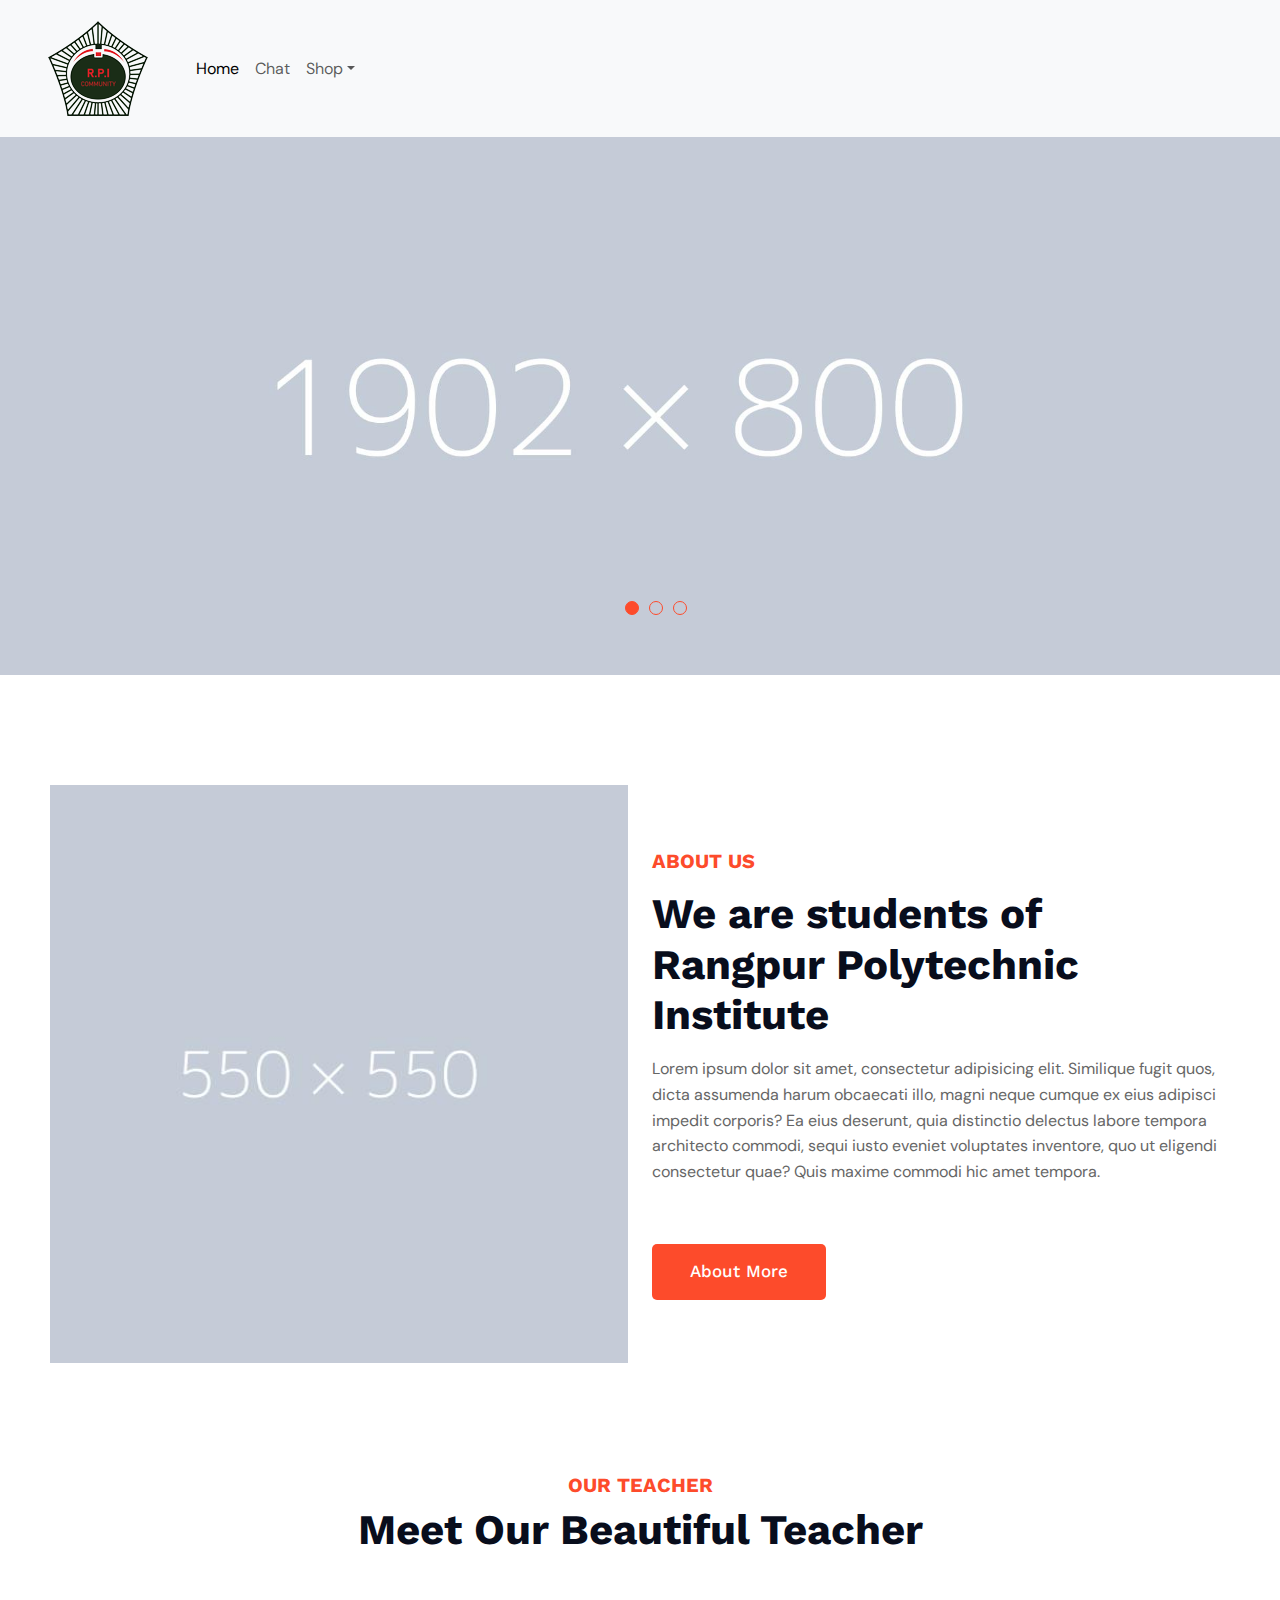
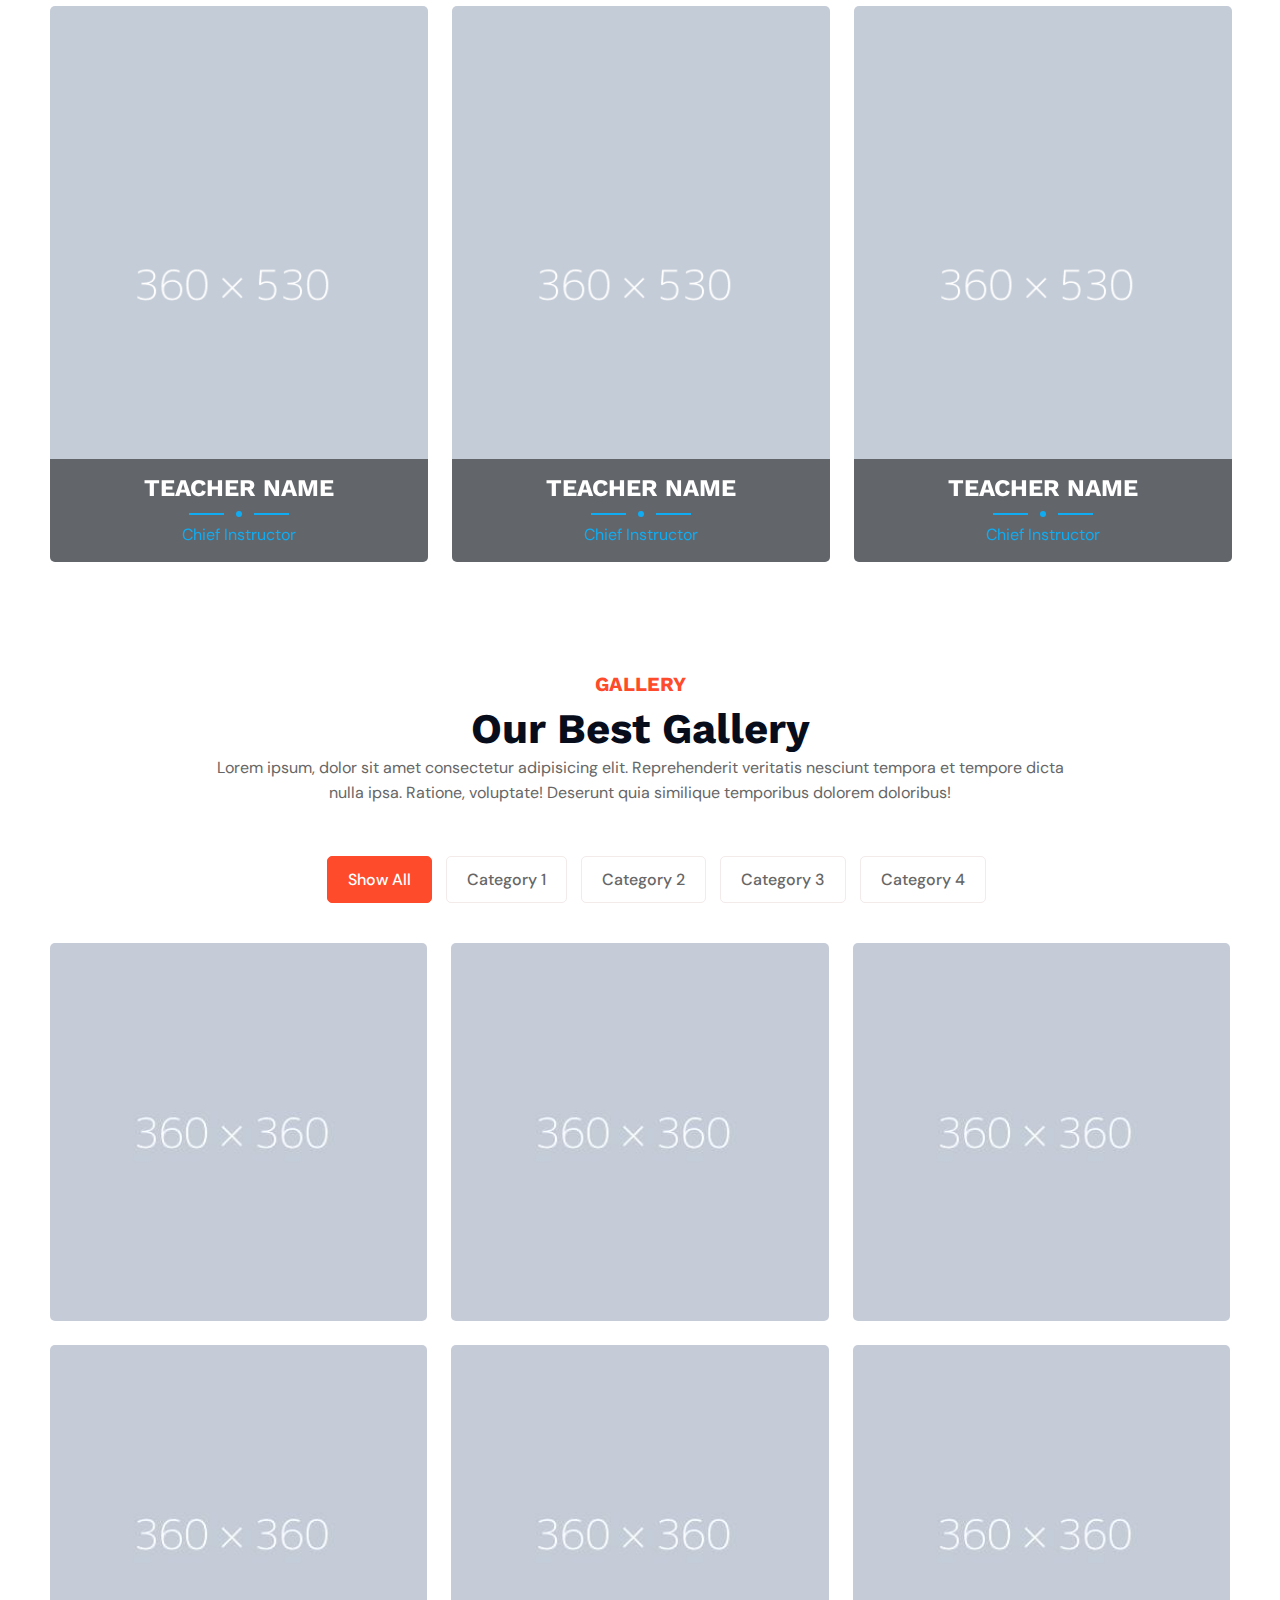
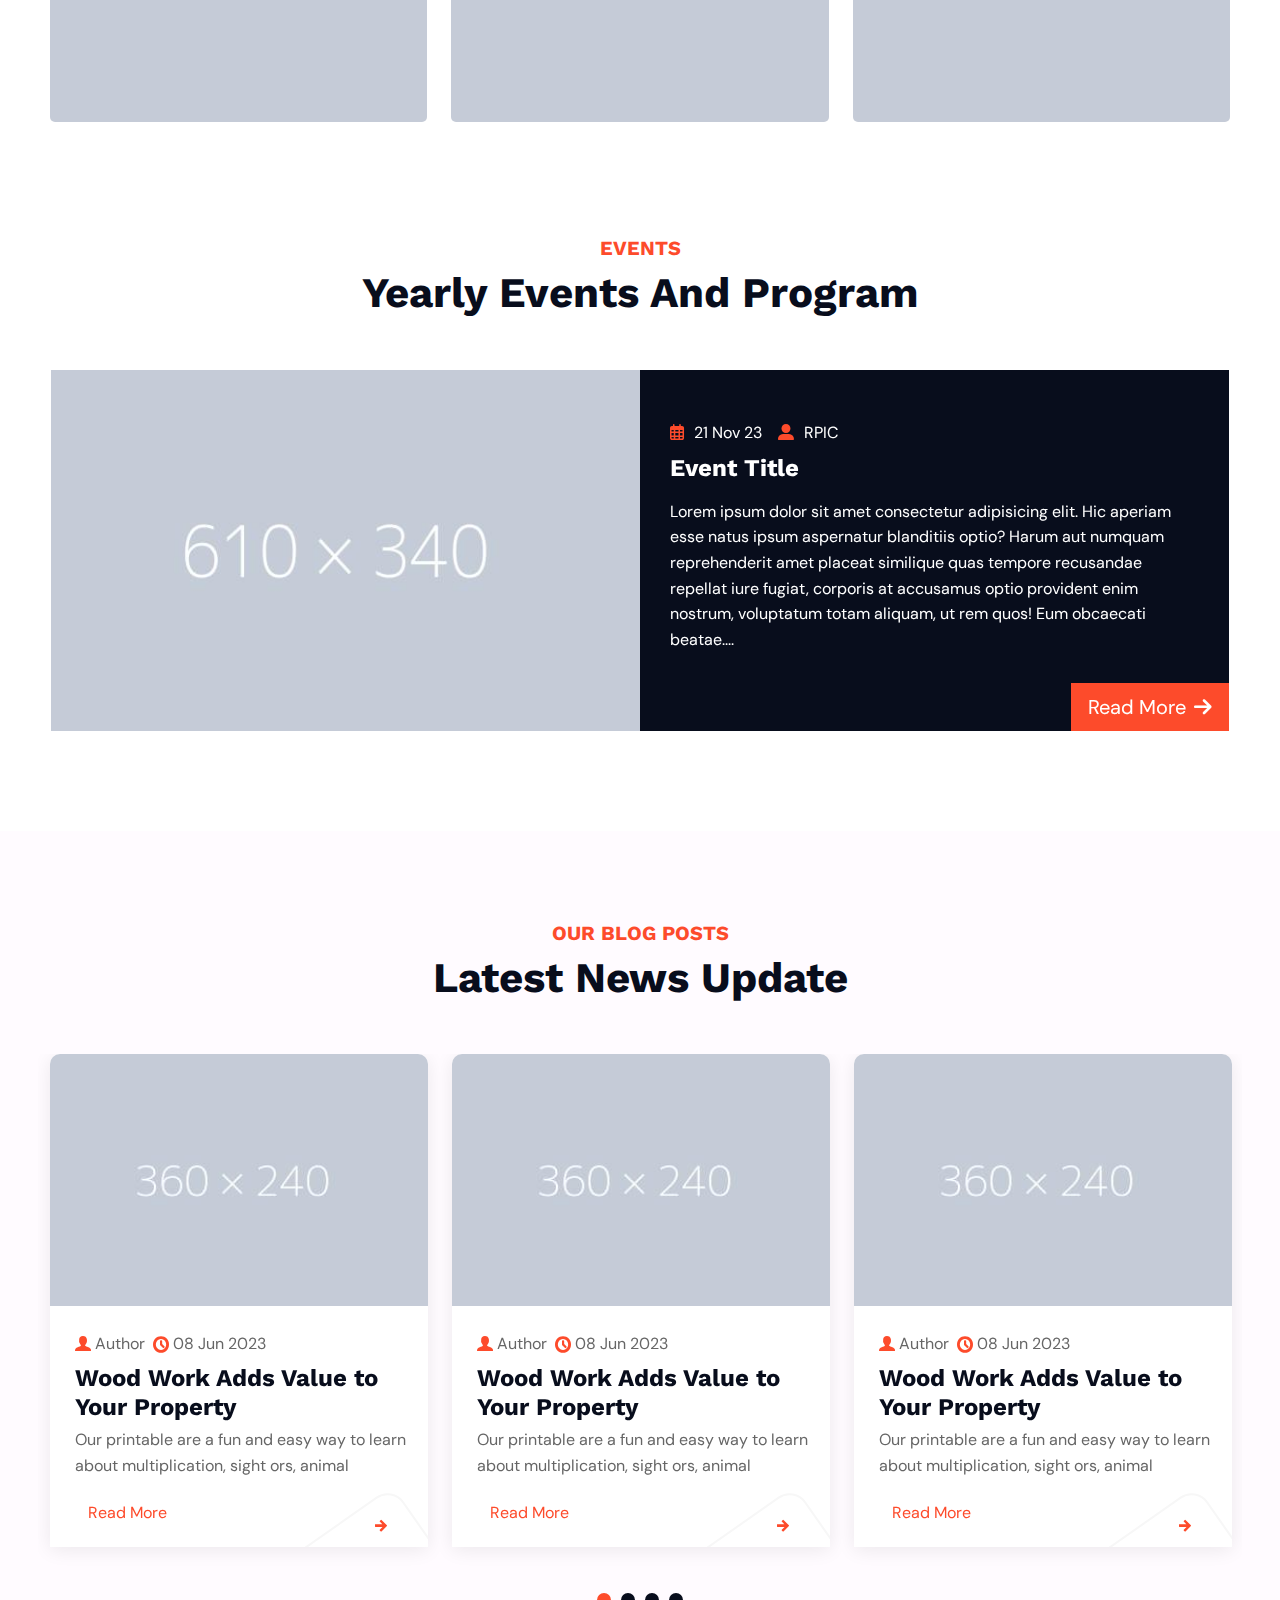
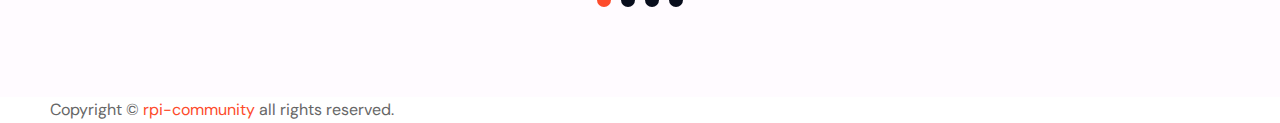
==== index.html @ 5429bf4c "first commit" ====
<!DOCTYPE html>
<html lang="en">

<head>
	<meta charset="UTF-8">
	<meta name="viewport" content="width=device-width, initial-scale=1.0">
	<title>Home - RPI Community</title>
	<link rel="stylesheet" type="text/css" href="assets/css/bootstrap.min.css" media="all">
	<link rel="stylesheet" type="text/css" href="assets/css/plugin.css" media="all">
	<link rel="stylesheet" type="text/css" href="assets/css/venobox.min.css" media="all">
	<link rel="stylesheet" type="text/css" href="assets/css/style.css" media="all">
	<!-- jquery link -->
	<script src="assets/js/jquery-3.7.1.min.js"></script>
</head>

<body>
<!-- Navigation start -->
<nav class="navbar navbar-expand-lg navbar-light bg-light py-3">
	<div class="container px-2">
		<a class="navbar-brand" href="index.html"><img src="assets/img/rpi-logo.png" alt="Logo"></a>
		<button class="navbar-toggler" type="button" data-bs-toggle="collapse" data-bs-target="#navbarSupportedContent"
			aria-controls="navbarSupportedContent" aria-expanded="false" aria-label="Toggle navigation"><span
				class="navbar-toggler-icon"></span></button>
		<div class="collapse navbar-collapse ms-auto" id="navbarSupportedContent">
			<ul class="navbar-nav ms-auto mb-2 mb-lg-0 ms-lg-4">
				<li class="nav-item"><a class="nav-link active" aria-current="page" href="index.html">Home</a></li>
				<li class="nav-item"><a class="nav-link" href="chat.html">Chat</a></li>
				<li class="nav-item dropdown">
					<a class="nav-link dropdown-toggle" id="navbarDropdown" href="#" role="button"
						data-bs-toggle="dropdown" aria-expanded="false">Shop</a>
					<ul class="dropdown-menu" aria-labelledby="navbarDropdown">
						<li><a class="dropdown-item" href="index.html">All Products</a></li>
						<li>
							<hr class="dropdown-divider" />
						</li>
						<li><a class="dropdown-item" href="single-product.html">Single Product</a></li>
					</ul>
				</li>
			</ul>
		</div>
	</div>
</nav>
<!-- Navigation end -->

<!-- slider area start -->
<div class="slider_area">
	<div class="slider_wrapper no-gap">
		<div class="single_slider single_image"><img decoding="async" src="assets/img/slider.jpg" alt="Slider" loading="lazy"></div>
		<div class="single_slider single_image"><img decoding="async" src="assets/img/slider.jpg" alt="Slider" loading="lazy"></div>
		<div class="single_slider single_image"><img decoding="async" src="assets/img/slider.jpg" alt="Slider" loading="lazy"></div>
	</div>
</div>
<!-- slider area end -->

<!-- about area start -->
<div class="about_area pt-110">
	<div class="container">
		<div class="row">
			<div class="col-md-6">
				<div class="about_img single_image">
					<img src="assets/img/about.jpg" decoding="async" alt="About Image" loading="lazy">
				</div>
			</div>
			<div class="col-md-6 d-flex justify-content-center flex-column">
				<div class="section_title">
					<div class="section_title_inner full">
						<h2 class="mb-3">ABOUT US</h2>
						<h3>We are students of </h3>
						<h3>Rangpur Polytechnic Institute</h3>
						<p class="mt-3">Lorem ipsum dolor sit amet, consectetur adipisicing elit. Similique fugit quos, dicta assumenda harum obcaecati illo, magni neque cumque ex eius adipisci impedit corporis? Ea eius deserunt, quia distinctio delectus labore tempora architecto commodi, sequi iusto eveniet voluptates inventore, quo ut eligendi consectetur quae? Quis maxime commodi hic amet tempora.</p>
					</div>
				</div>
				<div class="about_btn pt-4">
					<a href="#" class="mkp_btn mt-3">About More</a>
				</div>
			</div>
		</div>
	</div>
</div>
<!-- about area end -->

<!-- teacher area start -->
<div class="teacher_area pt-110">
	<!-- title -->
	<div class="container">
		<div class="row">
			<div class="col-md-12">
				<div class="section_title pb-30">
					<div class="section_title_inner text-center">
						<h2>OUR TEACHER</h2>
						<h3>Meet Our Beautiful Teacher</h3>
					</div>
				</div>
			</div>
		</div>
	</div>
	<!-- title -->
	<!-- teacher -->
	<div class="container">
		<div class="row teacher_wrapper slick_btn_center">
			<!-- single teacher -->
			<div class="col-md-6 col-lg-4">
				<div class="single_teacher">
					<div class="teacher_pic single_image">
						<img class="htn" decoding="async" loading="lazy" src="assets/img/teacher.png" alt="Teacher Image">
					</div>
					<div class="teacher_socials">
						<a href="#"><i class="fab fa-facebook-f"></i></a> 
						<a href="#"><i class="fab fa-twitter"></i></a> 
						<a href="#"><i class="fab fa-linkedin-in"></i></a>
						<a href="#"><i class="fab fa-instagram"></i></a>
					</div>
					<div class="teacher_content">
						<h2>TEACHER NAME</h2>
						<div class="bars">
							<div class="circle"></div>
						</div>
						<span>Chief Instructor</span>
					</div>
				</div>
			</div>
			<!-- single teacher -->
			<div class="col-md-6 col-lg-4">
				<div class="single_teacher">
					<div class="teacher_pic single_image">
						<img class="htn" decoding="async" loading="lazy" src="assets/img/teacher.png" alt="Teacher Image">
					</div>
					<div class="teacher_socials">
						<a href="#"><i class="fab fa-facebook-f"></i></a> 
						<a href="#"><i class="fab fa-twitter"></i></a> 
						<a href="#"><i class="fab fa-linkedin-in"></i></a>
						<a href="#"><i class="fab fa-instagram"></i></a>
					</div>
					<div class="teacher_content">
						<h2>TEACHER NAME</h2>
						<div class="bars">
							<div class="circle"></div>
						</div>
						<span>Chief Instructor</span>
					</div>
				</div>
			</div>
			<!-- single teacher -->
			<div class="col-md-6 col-lg-4">
				<div class="single_teacher">
					<div class="teacher_pic single_image">
						<img class="htn" decoding="async" loading="lazy" src="assets/img/teacher.png" alt="Teacher Image">
					</div>
					<div class="teacher_socials">
						<a href="#"><i class="fab fa-facebook-f"></i></a> 
						<a href="#"><i class="fab fa-twitter"></i></a> 
						<a href="#"><i class="fab fa-linkedin-in"></i></a>
						<a href="#"><i class="fab fa-instagram"></i></a>
					</div>
					<div class="teacher_content">
						<h2>TEACHER NAME</h2>
						<div class="bars">
							<div class="circle"></div>
						</div>
						<span>Chief Instructor</span>
					</div>
				</div>
			</div>
			<!-- single teacher -->
			<div class="col-md-6 col-lg-4">
				<div class="single_teacher">
					<div class="teacher_pic single_image">
						<img class="htn" decoding="async" loading="lazy" src="assets/img/teacher.png" alt="Teacher Image">
					</div>
					<div class="teacher_socials">
						<a href="#"><i class="fab fa-facebook-f"></i></a> 
						<a href="#"><i class="fab fa-twitter"></i></a> 
						<a href="#"><i class="fab fa-linkedin-in"></i></a>
						<a href="#"><i class="fab fa-instagram"></i></a>
					</div>
					<div class="teacher_content">
						<h2>TEACHER NAME</h2>
						<div class="bars">
							<div class="circle"></div>
						</div>
						<span>Chief Instructor</span>
					</div>
				</div>
			</div>
			<!-- single teacher -->
		</div>
	</div>
	<!-- teacher -->
</div>
<!-- teacher area end -->

<!-- gallery area start -->
<div class="gallery_area py-90">
	<div class="container">
		<div class="row">
			<!-- title -->
			<div class="col-md-12">
				<div class="section_title pb-30">
					<div class="section_title_inner text-center">
						<h2>GALLERY</h2>
						<h3>Our Best Gallery</h3>
						<p>Lorem ipsum, dolor sit amet consectetur adipisicing elit. Reprehenderit veritatis nesciunt tempora et tempore dicta nulla ipsa. Ratione, voluptate! Deserunt quia similique temporibus dolorem doloribus!</p>
					</div>
				</div>
			</div>
			<!-- title -->
			<div class="container">
				<div class="row">
					<div class="col-md-12">
						<div class="gallery_nav gl_filter_menu">
							<ul id="filter" class="filter_menu ">
								<li class="current_menu_item" data-filter="*">Show All </li>
								<li data-filter=".category1" class="">Category 1</li>
								<li data-filter=".category2" class="">Category 2</li>
								<li data-filter=".category3" class="">Category 3</li>
								<li data-filter=".category4" class="">Category 4</li>
							</ul>
						</div>
					</div>
				</div>
				<div class="row gallery_active">
					<!-- single gallery -->
					<div class="col-md-6 col-lg-4 grid-item category1 category3">
						<div class="single_gallery">
							<div class="gallery_inner">
								<div class="prot_thumb single_image">
									<img decoding="async" loading="lazy" src="assets/img/gallery.jpg" alt="Portfolio Image">
									<div class="prot_content">
										<div class="prot_content_inner">
											<div class="port_icon">
												<a class="gallery-icon venobox vbox-item" data-gall="mygallery" href="assets/img/gallery.jpg"><i class="icofont-image"></i></a>
											</div>
											<h3><a href="#">Gallery Title 1</a></h3>
											<p>
												<span class="category-item-p">Category</span>
											</p>
										</div>
									</div>
								</div>
							</div>
						</div>
					</div>
					<!-- single gallery -->
					<div class="col-md-6 col-lg-4 grid-item category2 category4">
						<div class="single_gallery">
							<div class="gallery_inner">
								<div class="prot_thumb single_image">
									<img decoding="async" loading="lazy" src="assets/img/gallery.jpg" alt="Portfolio Image">
									<div class="prot_content">
										<div class="prot_content_inner">
											<div class="port_icon">
												<a class="gallery-icon venobox vbox-item" data-gall="mygallery" href="assets/img/gallery.jpg"><i class="icofont-image"></i></a>
											</div>
											<h3><a href="#">Gallery Title 2</a></h3>
											<p>
												<span class="category-item-p">Category</span>
											</p>
										</div>
									</div>
								</div>
							</div>
						</div>
					</div>
					<!-- single gallery -->
					<div class="col-md-6 col-lg-4 grid-item category2 category3">
						<div class="single_gallery">
							<div class="gallery_inner">
								<div class="prot_thumb single_image">
									<img decoding="async" loading="lazy" src="assets/img/gallery.jpg" alt="Portfolio Image">
									<div class="prot_content">
										<div class="prot_content_inner">
											<div class="port_icon">
												<a class="gallery-icon venobox vbox-item" data-gall="mygallery" href="assets/img/gallery.jpg"><i class="icofont-image"></i></a>
											</div>
											<h3><a href="#">Gallery Title 3</a></h3>
											<p>
												<span class="category-item-p">Category</span>
											</p>
										</div>
									</div>
								</div>
							</div>
						</div>
					</div>
					<!-- single gallery -->
					<div class="col-md-6 col-lg-4 grid-item category1 category4">
						<div class="single_gallery">
							<div class="gallery_inner">
								<div class="prot_thumb single_image">
									<img decoding="async" loading="lazy" src="assets/img/gallery.jpg" alt="Portfolio Image">
									<div class="prot_content">
										<div class="prot_content_inner">
											<div class="port_icon">
												<a class="gallery-icon venobox vbox-item" data-gall="mygallery" href="assets/img/gallery.jpg"><i class="icofont-image"></i></a>
											</div>
											<h3><a href="#">Gallery Title 4</a></h3>
											<p>
												<span class="category-item-p">Category</span>
											</p>
										</div>
									</div>
								</div>
							</div>
						</div>
					</div>
					<!-- single gallery -->
					<div class="col-md-6 col-lg-4 grid-item category1 category2">
						<div class="single_gallery">
							<div class="gallery_inner">
								<div class="prot_thumb single_image">
									<img decoding="async" loading="lazy" src="assets/img/gallery.jpg" alt="Portfolio Image">
									<div class="prot_content">
										<div class="prot_content_inner">
											<div class="port_icon">
												<a class="gallery-icon venobox vbox-item" data-gall="mygallery" href="assets/img/gallery.jpg"><i class="icofont-image"></i></a>
											</div>
											<h3><a href="#">Gallery Title 5</a></h3>
											<p>
												<span class="category-item-p">Category</span>
											</p>
										</div>
									</div>
								</div>
							</div>
						</div>
					</div>
					<!-- single gallery -->
					<div class="col-md-6 col-lg-4 grid-item category3 category4">
						<div class="single_gallery">
							<div class="gallery_inner">
								<div class="prot_thumb single_image">
									<img decoding="async" loading="lazy" src="assets/img/gallery.jpg" alt="Portfolio Image">
									<div class="prot_content">
										<div class="prot_content_inner">
											<div class="port_icon">
												<a class="gallery-icon venobox vbox-item" data-gall="mygallery" href="assets/img/gallery.jpg"><i class="icofont-image"></i></a>
											</div>
											<h3><a href="#">Gallery Title 6</a></h3>
											<p>
												<span class="category-item-p">Category</span>
											</p>
										</div>
									</div>
								</div>
							</div>
						</div>
					</div>
				</div>
			</div>
		</div>
	</div>
</div>
<!-- gallery area end -->

<!-- event area start -->
<div class="event_area pb-100">
	<!-- title start -->
	<div class="container">
		<div class="row">
			<div class="col-md-12">
				<div class="section_title">
					<div class="section_title_inner text-center pb-30">
						<h2>EVENTS</h2>
						<h3>Yearly Events And <span>Program</span></h3>
					</div>
				</div>
			</div>
		</div>
	</div>
	<!-- title end -->
	<div class="container event_active">
		<!-- single event -->
		<div class="single_event">
			<div class="row">
				<div class="col-md-6 p-0">
					<div class="single_image">
						<a class="blog_img-link">
							<img src="assets/img/event.jpg" alt="Event">
						</a>
					</div>
				</div>
				<div class="col-md-6 p-0">
					<div class="event_cont_box">
						<div class="event_meta d-flex gap-3 mb-2">
							<span><i class="far fa-calendar-alt"></i>21 Nov 23</span>
							<span><i class="fas fa-user-alt"></i>RPIC</span>
						</div>
						<h2><a href="#" class="text-white">Event Title</a></h2>
						<p class="text-white mt-3 mb-0">Lorem ipsum dolor sit amet consectetur adipisicing elit. Hic aperiam esse natus ipsum aspernatur blanditiis optio? Harum aut numquam reprehenderit amet placeat similique quas tempore recusandae repellat iure fugiat, corporis at accusamus optio provident enim nostrum, voluptatum totam aliquam, ut rem quos! Eum obcaecati beatae....</p>
						<div class="event_btn">
							<a class="btn btn-lg">Read More<i class="fas fa-arrow-right ms-2"></i></a>
						</div>
					</div>
				</div>
			</div>
		</div>
		<!-- single event -->
		<div class="single_event">
			<div class="row">
				<div class="col-md-6 p-0">
					<div class="single_image">
						<a class="blog_img-link">
							<img src="assets/img/event.jpg" alt="Event">
						</a>
					</div>
				</div>
				<div class="col-md-6 p-0">
					<div class="event_cont_box">
						<div class="event_meta d-flex gap-3 mb-2">
							<span><i class="far fa-calendar-alt"></i>21 Nov 23</span>
							<span><i class="fas fa-user-alt"></i>RPIC</span>
						</div>
						<h2><a href="#" class="text-white">Event Title</a></h2>
						<p class="text-white mt-3 mb-0">Lorem ipsum dolor sit amet consectetur adipisicing elit. Hic aperiam esse natus ipsum aspernatur blanditiis optio? Harum aut numquam reprehenderit amet placeat similique quas tempore recusandae repellat iure fugiat, corporis at accusamus optio provident enim nostrum, voluptatum totam aliquam, ut rem quos! Eum obcaecati beatae....</p>
						<div class="event_btn">
							<a class="btn btn-lg">Read More<i class="fas fa-arrow-right ms-2"></i></a>
						</div>
					</div>
				</div>
			</div>
		</div>
		<!-- single event -->
		<div class="single_event">
			<div class="row">
				<div class="col-md-6 p-0">
					<div class="single_image">
						<a class="blog_img-link">
							<img src="assets/img/event.jpg" alt="Event">
						</a>
					</div>
				</div>
				<div class="col-md-6 p-0">
					<div class="event_cont_box">
						<div class="event_meta d-flex gap-3 mb-2">
							<span><i class="far fa-calendar-alt"></i>21 Nov 23</span>
							<span><i class="fas fa-user-alt"></i>RPIC</span>
						</div>
						<h2><a href="#" class="text-white">Event Title</a></h2>
						<p class="text-white mt-3 mb-0">Lorem ipsum dolor sit amet consectetur adipisicing elit. Hic aperiam esse natus ipsum aspernatur blanditiis optio? Harum aut numquam reprehenderit amet placeat similique quas tempore recusandae repellat iure fugiat, corporis at accusamus optio provident enim nostrum, voluptatum totam aliquam, ut rem quos! Eum obcaecati beatae....</p>
						<div class="event_btn">
							<a class="btn btn-lg">Read More<i class="fas fa-arrow-right ms-2"></i></a>
						</div>
					</div>
				</div>
			</div>
		</div>
		<!-- single event -->
	</div>
</div>
<!-- event area end -->

<!-- blog area start -->
<div class="blog_area py-90">
	<!-- title -->
	<div class="container">
		<div class="row">
			<div class="col-md-12">
				<div class="section_title pb-30">
					<div class="section_title_inner text-center">
						<h2>OUR BLOG POSTS</h2>
						<h3>Latest News Update</h3>
					</div>
				</div>
			</div>
		</div>
	</div>
	<!-- title -->
	<!-- blogs -->
	<div class="container">
		<div class="row blog_active pb-30">
			<!-- single blog -->
			<div class="col-md-4">
				<div class="single-blog">
					<div class="blog-image-area">
						<div class="blog-image">
							<img decoding="async" loading="lazy" src="assets/img/blog.jpg" alt="Blog Image">
						</div>
					</div>
					<div class="blog-desc-area">
						<div class="blogger-name-time d-flex mb-2 align-items-center">
							<a href="#" class="me-2"><i class="icofont-user-alt-3"></i><span>Author</span> </a>
							<i class="icofont-ui-clock"></i><span>08 Jun 2023</span>
						</div>
						<h2><a href="#">Wood Work Adds Value to Your Property</a></h2>
						<p>Our printable are a fun and easy way to learn about multiplication, sight ors, animal</p>
						<div class="readmore-btn">
							<a href="#" class="btn">Read More</a>
						</div>
					</div>
					<div class="blog-bottom-btn">
						<a href="#" class="btn"><i class="icofont-arrow-right"></i></a>
					</div>
				</div>
			</div>
			<!-- single blog -->
			<div class="col-md-4">
				<div class="single-blog">
					<div class="blog-image-area">
						<div class="blog-image">
							<img decoding="async" loading="lazy" src="assets/img/blog.jpg" alt="Blog Image">
						</div>
					</div>
					<div class="blog-desc-area">
						<div class="blogger-name-time d-flex mb-2 align-items-center">
							<a href="#" class="me-2"><i class="icofont-user-alt-3"></i><span>Author</span> </a>
							<i class="icofont-ui-clock"></i><span>08 Jun 2023</span>
						</div>
							<h2><a href="#">Wood Work Adds Value to Your Property</a></h2>
							<p>Our printable are a fun and easy way to learn about multiplication, sight ors, animal</p>
				
						<div class="readmore-btn">
							<a href="#" class="btn">Read More</a>
						</div>
					</div>
					<div class="blog-bottom-btn">
						<a href="#" class="btn"><i class="icofont-arrow-right"></i></a>
					</div>
				</div>
			</div>
			<!-- single blog -->
			<div class="col-md-4">
				<div class="single-blog">
					<div class="blog-image-area">
						<div class="blog-image">
							<img decoding="async" loading="lazy" src="assets/img/blog.jpg" alt="Blog Image">
						</div>
					</div>
					<div class="blog-desc-area">
						<div class="blogger-name-time d-flex mb-2 align-items-center">
							<a href="#" class="me-2"><i class="icofont-user-alt-3"></i><span>Author</span> </a>
							<i class="icofont-ui-clock"></i><span>08 Jun 2023</span>
						</div>
							<h2><a href="#">Wood Work Adds Value to Your Property</a></h2>
							<p>Our printable are a fun and easy way to learn about multiplication, sight ors, animal</p>
				
						<div class="readmore-btn">
							<a href="#" class="btn">Read More</a>
						</div>
					</div>
					<div class="blog-bottom-btn">
						<a href="#" class="btn"><i class="icofont-arrow-right"></i></a>
					</div>
				</div>
			</div>
			<!-- single blog -->
			<div class="col-md-4">
				<div class="single-blog">
					<div class="blog-image-area">
						<div class="blog-image">
							<img decoding="async" loading="lazy" src="assets/img/blog.jpg" alt="Blog Image">
						</div>
					</div>
					<div class="blog-desc-area">
						<div class="blogger-name-time d-flex mb-2 align-items-center">
							<a href="#" class="me-2"><i class="icofont-user-alt-3"></i><span>Author</span> </a>
							<i class="icofont-ui-clock"></i><span>08 Jun 2023</span>
						</div>
							<h2><a href="#">Wood Work Adds Value to Your Property</a></h2>
							<p>Our printable are a fun and easy way to learn about multiplication, sight ors, animal</p>
				
						<div class="readmore-btn">
							<a href="#" class="btn">Read More</a>
						</div>
					</div>
					<div class="blog-bottom-btn">
						<a href="#" class="btn"><i class="icofont-arrow-right"></i></a>
					</div>
				</div>
			</div>
			<!-- single blog -->
		</div>
	</div>
	<!-- blogs -->
</div>
<!-- blog area end -->

<!-- google map area start -->
<div class="gma">
	<div class="maps">
		<!-- <iframe src="" frameborder="0"></iframe> -->
	</div>
</div>
<!-- google map area end -->

<!-- footer area start -->
<footer class="footer_area">
	<!-- footer middle -->
	<div class="footer_middle">
		<div class="container">
			<div class="row">
				<div class="col-md-6 col-lg-3">
					<div class="single_footer">

					</div>
				</div>
			</div>
		</div>
	</div>
	<!-- footer middle -->
	<!-- footer copyright -->
	<div class="footer_copyright">
		<div class="container">
			<div class="row">
				<div class="col-md-6">
					<p class="mb-0">Copyright © <a href="index.html">rpi-community</a> all rights reserved.</p>
				</div>
				<div class="col-md-6"></div>
			</div>
		</div>
	</div>
	<!-- footer copyright -->
</footer>
<!-- footer area end -->





	<script src="assets/js/bootstrap.bundle.min.js"></script>
	<script src="assets/js/jquery.waypoints.min.js"></script>
	<script src="assets/js/imagesloaded.pkgd.min.js"></script>
	<script src="assets/js/isotope.pkgd.min.js"></script>
	<script src="assets/js/venobox.min.js"></script>
	<script src="assets/js/plugin.js"></script>
	<script src="assets/js/main.js"></script>
</body>

</html>
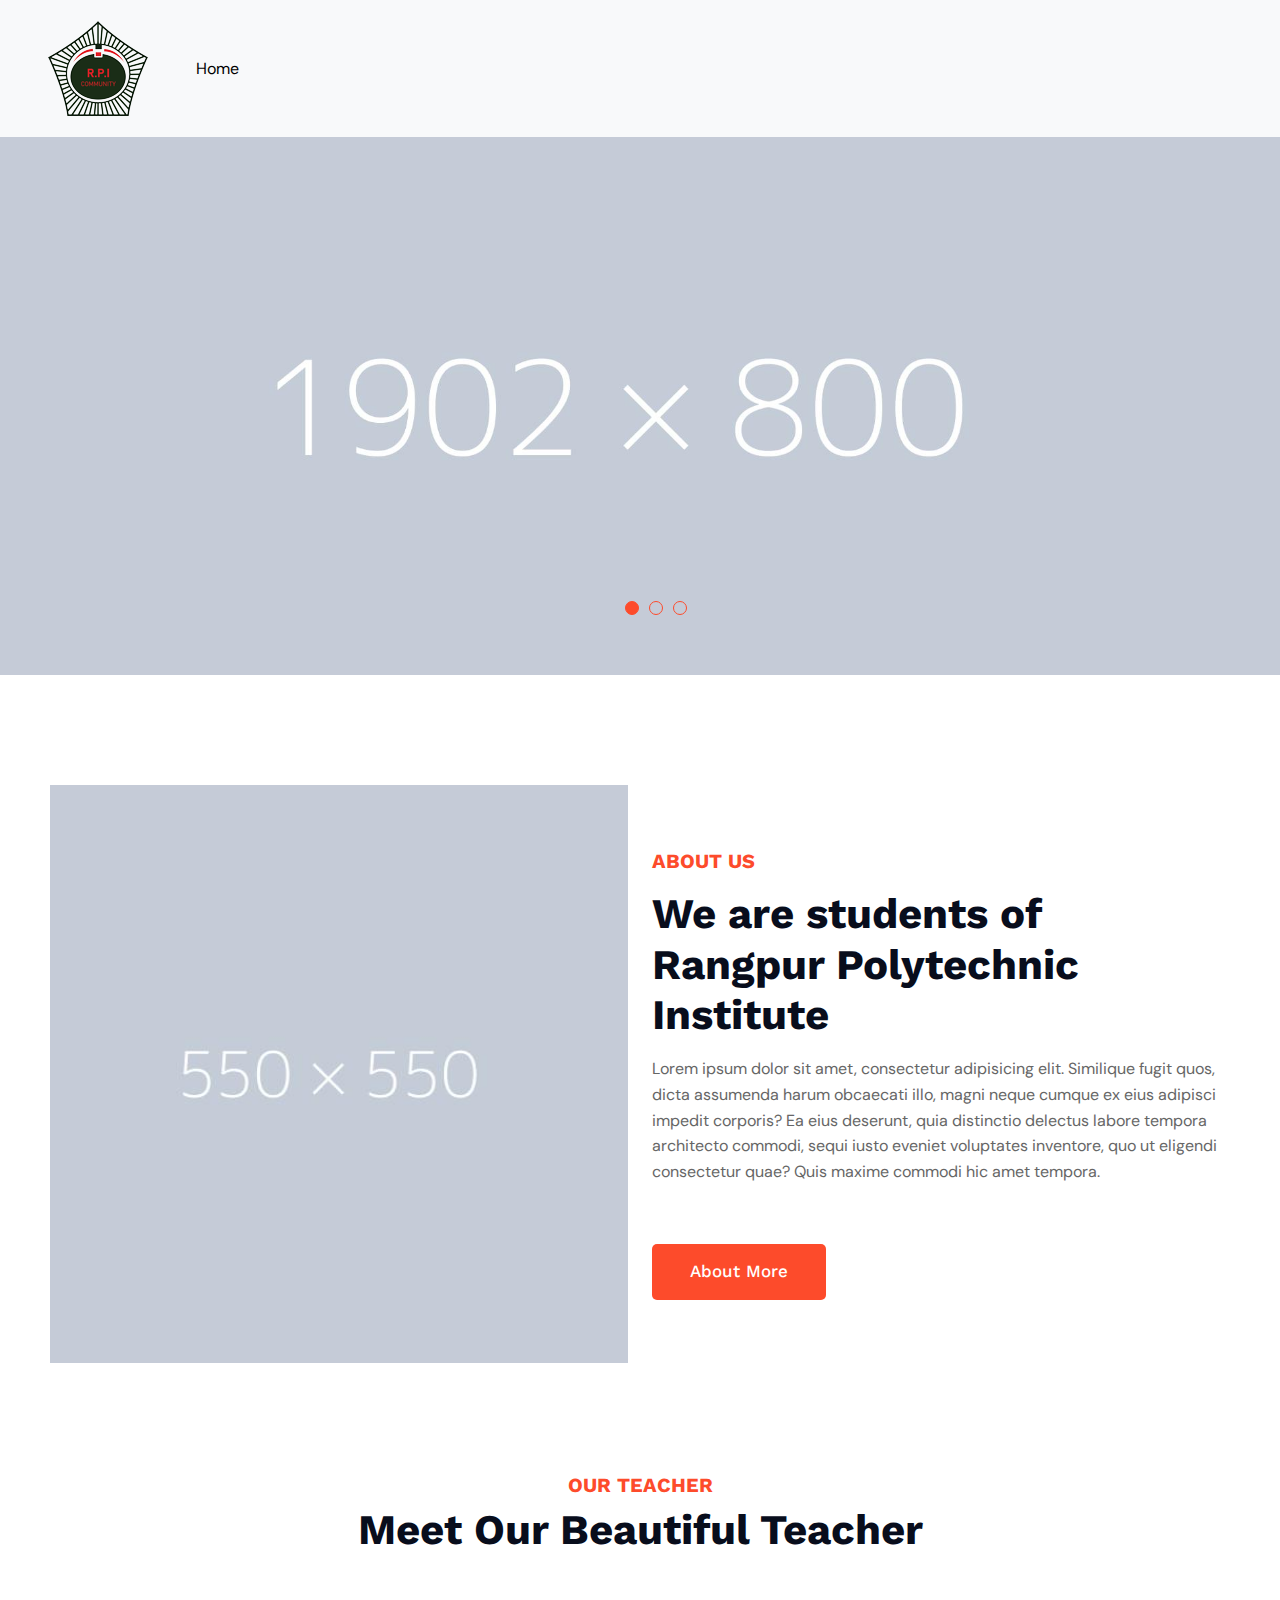
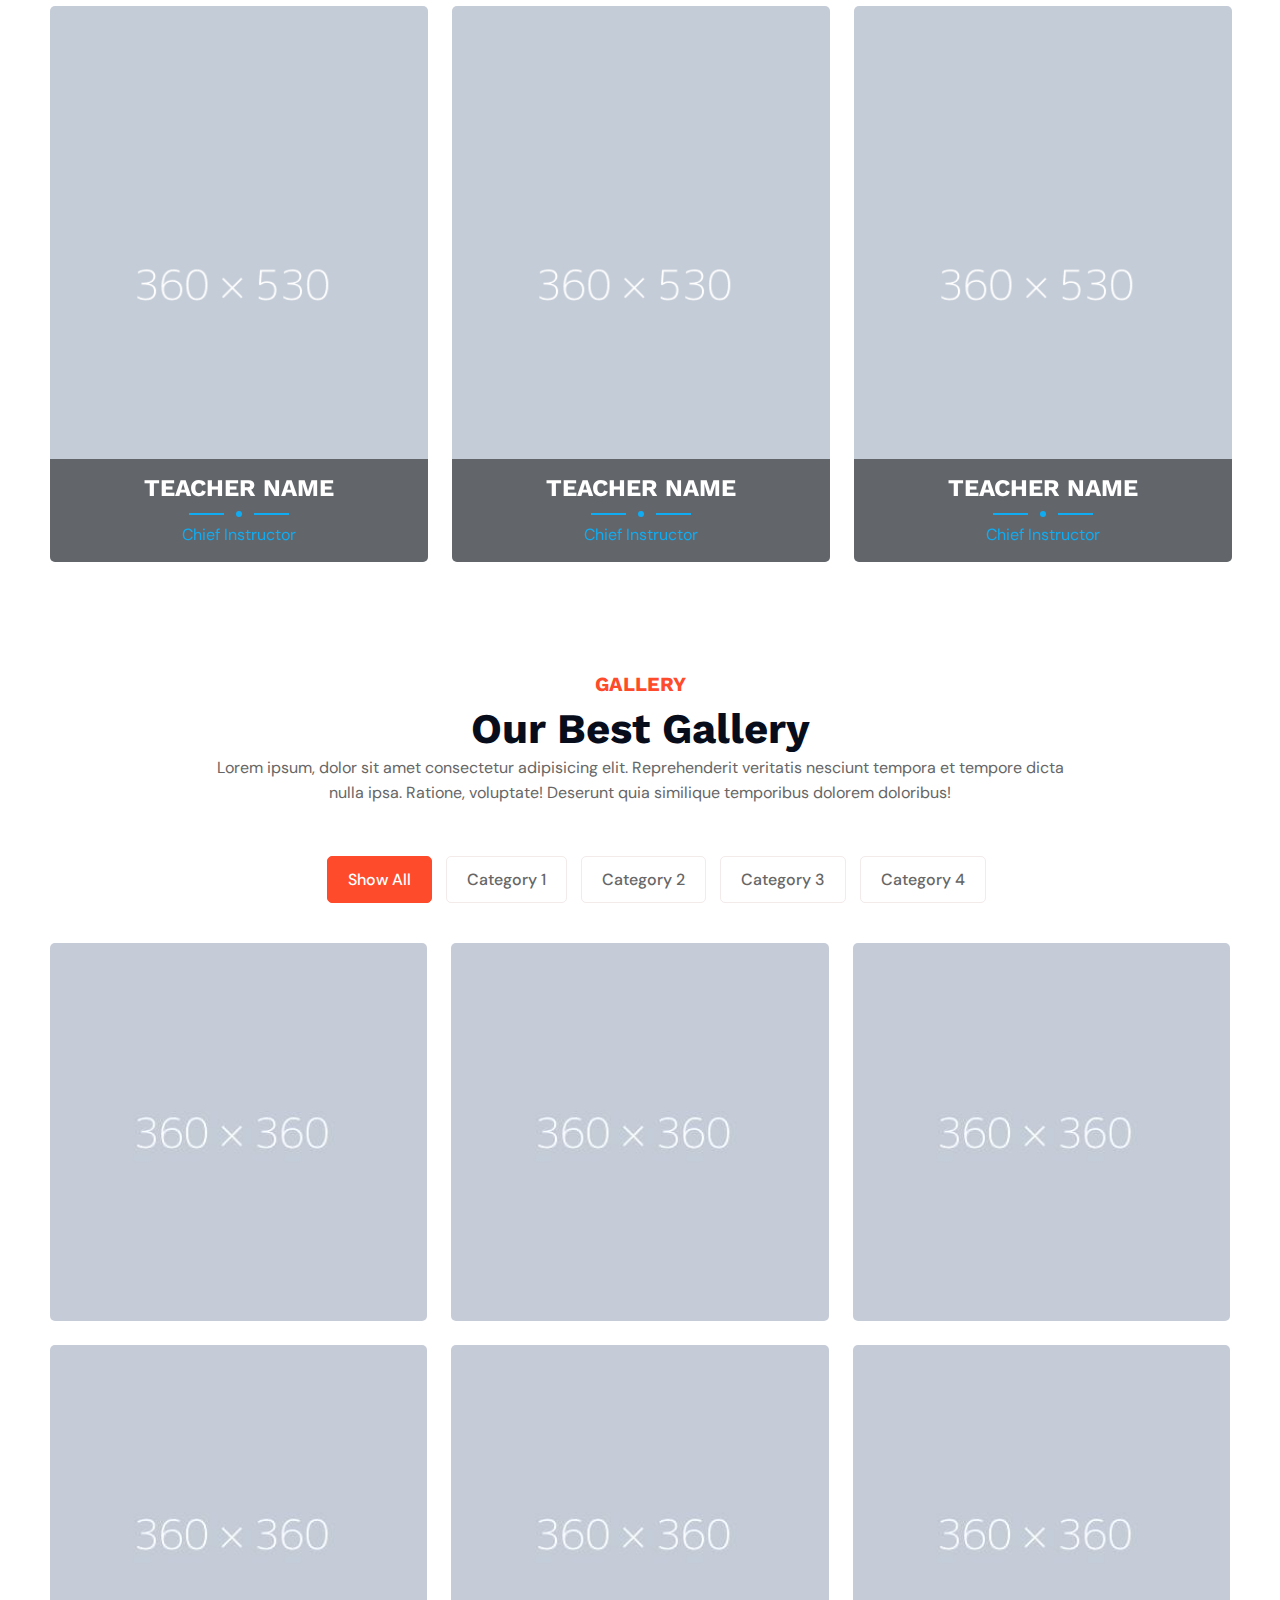
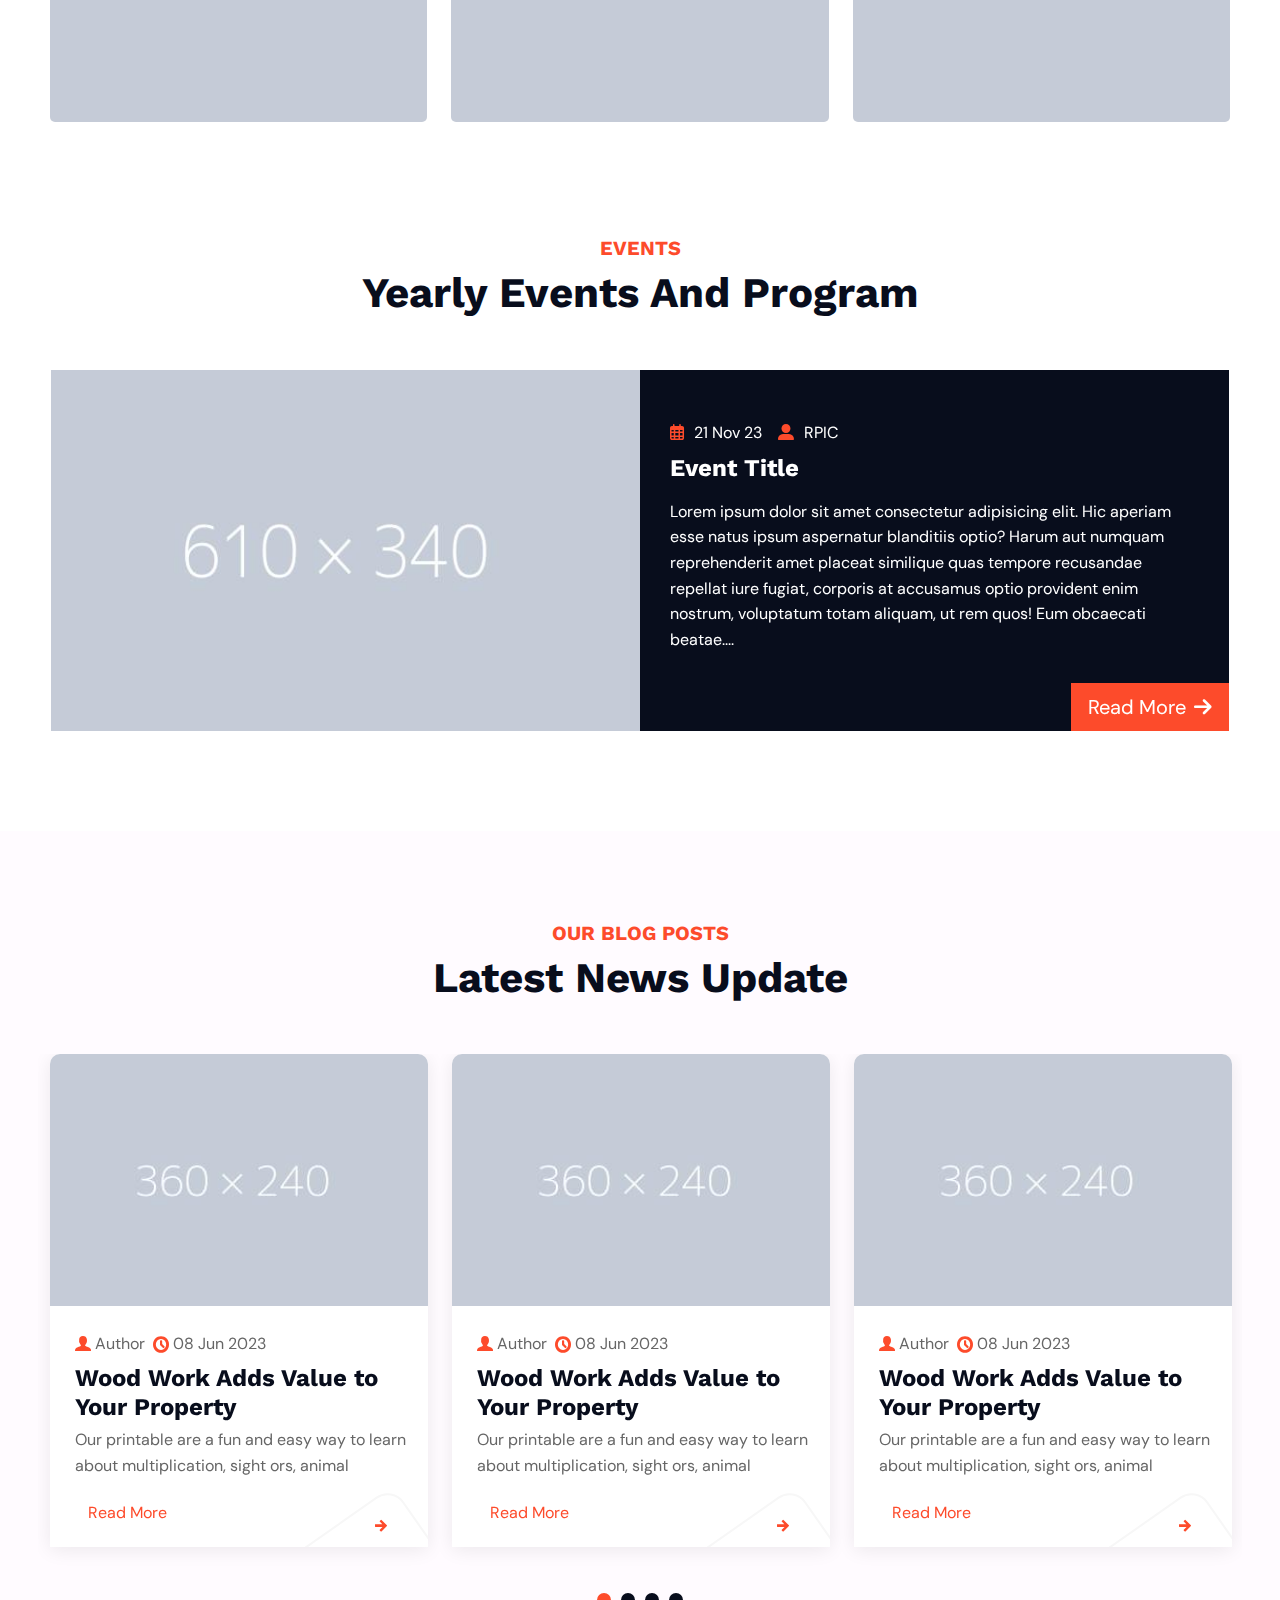
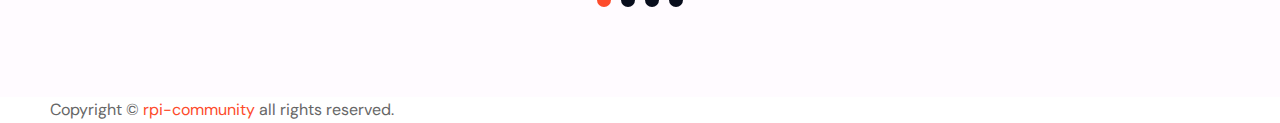
==== commit 1408cd9f: "worked in navbar" ====
--- a/index.html
+++ b/index.html
@@ -21,10 +21,10 @@
 		<button class="navbar-toggler" type="button" data-bs-toggle="collapse" data-bs-target="#navbarSupportedContent"
 			aria-controls="navbarSupportedContent" aria-expanded="false" aria-label="Toggle navigation"><span
 				class="navbar-toggler-icon"></span></button>
-		<div class="collapse navbar-collapse ms-auto" id="navbarSupportedContent">
+		<div class="collapse navbar-collapse" id="navbarSupportedContent">
 			<ul class="navbar-nav ms-auto mb-2 mb-lg-0 ms-lg-4">
 				<li class="nav-item"><a class="nav-link active" aria-current="page" href="index.html">Home</a></li>
-				<li class="nav-item"><a class="nav-link" href="chat.html">Chat</a></li>
+				<!-- <li class="nav-item"><a class="nav-link" href="chat.html">Chat</a></li>
 				<li class="nav-item dropdown">
 					<a class="nav-link dropdown-toggle" id="navbarDropdown" href="#" role="button"
 						data-bs-toggle="dropdown" aria-expanded="false">Shop</a>
@@ -35,7 +35,7 @@
 						</li>
 						<li><a class="dropdown-item" href="single-product.html">Single Product</a></li>
 					</ul>
-				</li>
+				</li> -->
 			</ul>
 		</div>
 	</div>
